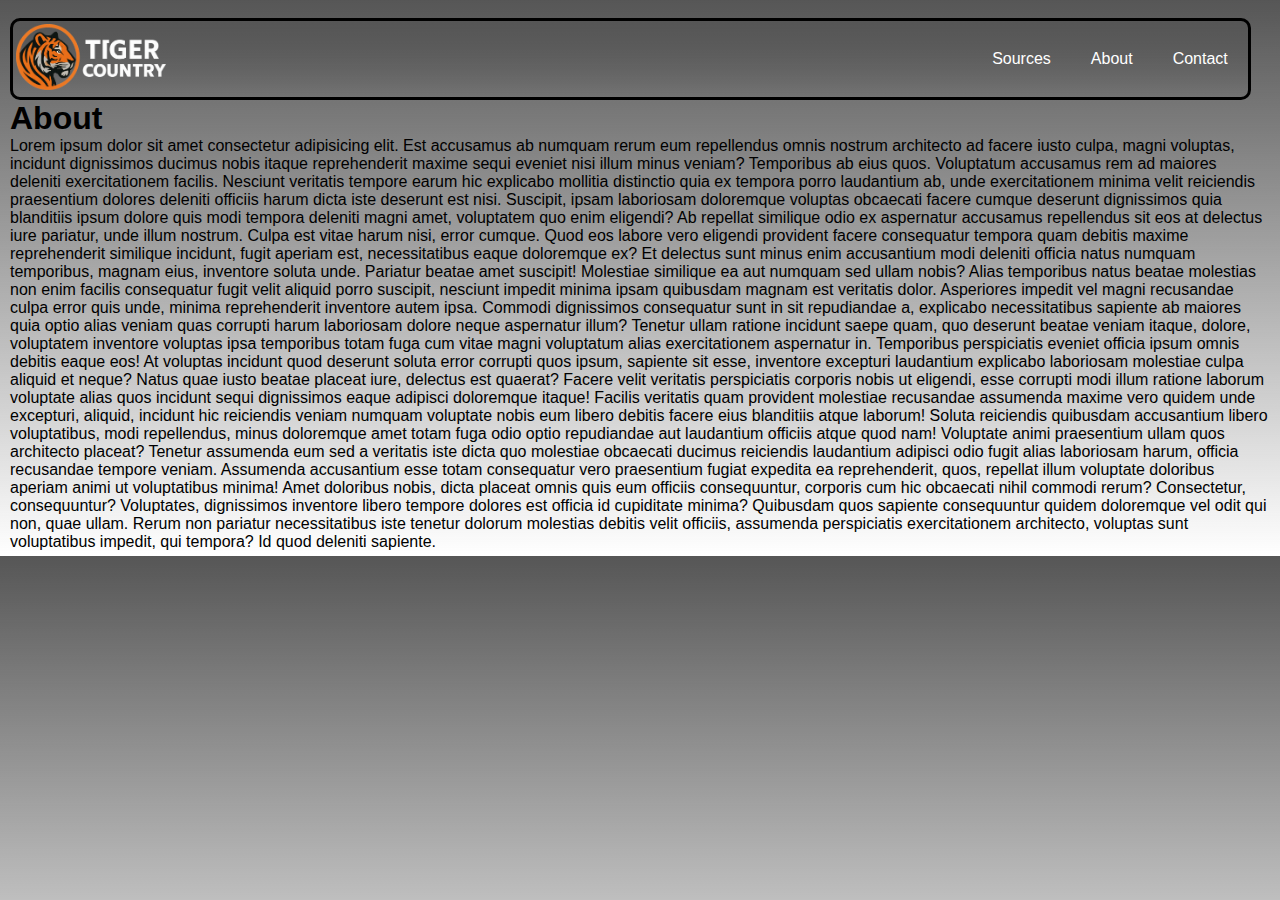
==== about.html @ 5b9ace8c "added about page" ====
<!DOCTYPE html>
<html lang="en">
  <head>
    <meta charset="UTF-8" />
    <meta name="viewport" content="width=device-width, initial-scale=1.0" />
    <link rel="stylesheet" href="about.css" />
    <title>About</title>
  </head>
  <body>
    <header id="header">
      <div>
        <a href="index.html" title="Home">
          <img
            src="./Images/logo-whitetext.png"
            alt="the tiger country logo"
            id="logo"
          />
        </a>
      </div>

      <div>
        <ul id="header-ul">
          <li>
            <a href="Sources.html"> Sources </a>
          </li>
          <li>
            <a href="about.html"> About </a>
          </li>
          <li>
            <a href="contact.html"> Contact </a>
          </li>
        </ul>
      </div>
    </header>

    <h1>About</h1>
    <p>
      Lorem ipsum dolor sit amet consectetur adipisicing elit. Est accusamus ab
      numquam rerum eum repellendus omnis nostrum architecto ad facere iusto
      culpa, magni voluptas, incidunt dignissimos ducimus nobis itaque
      reprehenderit maxime sequi eveniet nisi illum minus veniam? Temporibus ab
      eius quos. Voluptatum accusamus rem ad maiores deleniti exercitationem
      facilis. Nesciunt veritatis tempore earum hic explicabo mollitia
      distinctio quia ex tempora porro laudantium ab, unde exercitationem minima
      velit reiciendis praesentium dolores deleniti officiis harum dicta iste
      deserunt est nisi. Suscipit, ipsam laboriosam doloremque voluptas
      obcaecati facere cumque deserunt dignissimos quia blanditiis ipsum dolore
      quis modi tempora deleniti magni amet, voluptatem quo enim eligendi? Ab
      repellat similique odio ex aspernatur accusamus repellendus sit eos at
      delectus iure pariatur, unde illum nostrum. Culpa est vitae harum nisi,
      error cumque. Quod eos labore vero eligendi provident facere consequatur
      tempora quam debitis maxime reprehenderit similique incidunt, fugit
      aperiam est, necessitatibus eaque doloremque ex? Et delectus sunt minus
      enim accusantium modi deleniti officia natus numquam temporibus, magnam
      eius, inventore soluta unde. Pariatur beatae amet suscipit! Molestiae
      similique ea aut numquam sed ullam nobis? Alias temporibus natus beatae
      molestias non enim facilis consequatur fugit velit aliquid porro suscipit,
      nesciunt impedit minima ipsam quibusdam magnam est veritatis dolor.
      Asperiores impedit vel magni recusandae culpa error quis unde, minima
      reprehenderit inventore autem ipsa. Commodi dignissimos consequatur sunt
      in sit repudiandae a, explicabo necessitatibus sapiente ab maiores quia
      optio alias veniam quas corrupti harum laboriosam dolore neque aspernatur
      illum? Tenetur ullam ratione incidunt saepe quam, quo deserunt beatae
      veniam itaque, dolore, voluptatem inventore voluptas ipsa temporibus totam
      fuga cum vitae magni voluptatum alias exercitationem aspernatur in.
      Temporibus perspiciatis eveniet officia ipsum omnis debitis eaque eos! At
      voluptas incidunt quod deserunt soluta error corrupti quos ipsum, sapiente
      sit esse, inventore excepturi laudantium explicabo laboriosam molestiae
      culpa aliquid et neque? Natus quae iusto beatae placeat iure, delectus est
      quaerat? Facere velit veritatis perspiciatis corporis nobis ut eligendi,
      esse corrupti modi illum ratione laborum voluptate alias quos incidunt
      sequi dignissimos eaque adipisci doloremque itaque! Facilis veritatis quam
      provident molestiae recusandae assumenda maxime vero quidem unde
      excepturi, aliquid, incidunt hic reiciendis veniam numquam voluptate nobis
      eum libero debitis facere eius blanditiis atque laborum! Soluta reiciendis
      quibusdam accusantium libero voluptatibus, modi repellendus, minus
      doloremque amet totam fuga odio optio repudiandae aut laudantium officiis
      atque quod nam! Voluptate animi praesentium ullam quos architecto placeat?
      Tenetur assumenda eum sed a veritatis iste dicta quo molestiae obcaecati
      ducimus reiciendis laudantium adipisci odio fugit alias laboriosam harum,
      officia recusandae tempore veniam. Assumenda accusantium esse totam
      consequatur vero praesentium fugiat expedita ea reprehenderit, quos,
      repellat illum voluptate doloribus aperiam animi ut voluptatibus minima!
      Amet doloribus nobis, dicta placeat omnis quis eum officiis consequuntur,
      corporis cum hic obcaecati nihil commodi rerum? Consectetur, consequuntur?
      Voluptates, dignissimos inventore libero tempore dolores est officia id
      cupiditate minima? Quibusdam quos sapiente consequuntur quidem doloremque
      vel odit qui non, quae ullam. Rerum non pariatur necessitatibus iste
      tenetur dolorum molestias debitis velit officiis, assumenda perspiciatis
      exercitationem architecto, voluptas sunt voluptatibus impedit, qui
      tempora? Id quod deleniti sapiente.
    </p>
  </body>
</html>
---- about.css ----
/*  
background: linear-gradient(rgb(86, 86, 86), transparent);
    
*/

* {
    font-family: Arial, Helvetica, sans-serif;
    margin: 0;
    padding: 0;
}

#header {
    display: flex;
    flex-direction: row;
    justify-content: space-between;
    align-content: center;
    align-items: center;
    position: top;
    width: 98%;
    height: auto;
    border-radius: 10px;
    background: linear-gradient(rgb(86, 86, 86), transparent);
    border: solid;
    margin-top: 1%;
}

#header img {
    width: 150px;
    height: auto;
    padding: 3px;
    ;
}

#logo:hover {
    transform: scale(1.1);
    transition: transform 0.3s ease;
}


#header-ul {
    display: flex;
    flex-direction: row;
    flex-wrap: wrap;
    justify-content: space-around;
    align-items: center;
}

li {
    list-style: none;
    font-size: medium;
    padding: 5px 10px;
    border-radius: 5px;

}

#header-ul li a:hover {
    transform: scale(1.1);
    transition: transform 0.3s ease;
    background-color: seashell;
    color: black;
}

#header-ul a {
    text-decoration: none;
    color: white;
    font-size: medium;
    padding: 5px 10px;
    border-radius: 5px;
}
body {
    background: linear-gradient(rgb(86, 86, 86), transparent);
    color: rgb(0, 0, 0);
    font-size: medium;
    padding: 5px 10px;
    border-radius: 5px;
}
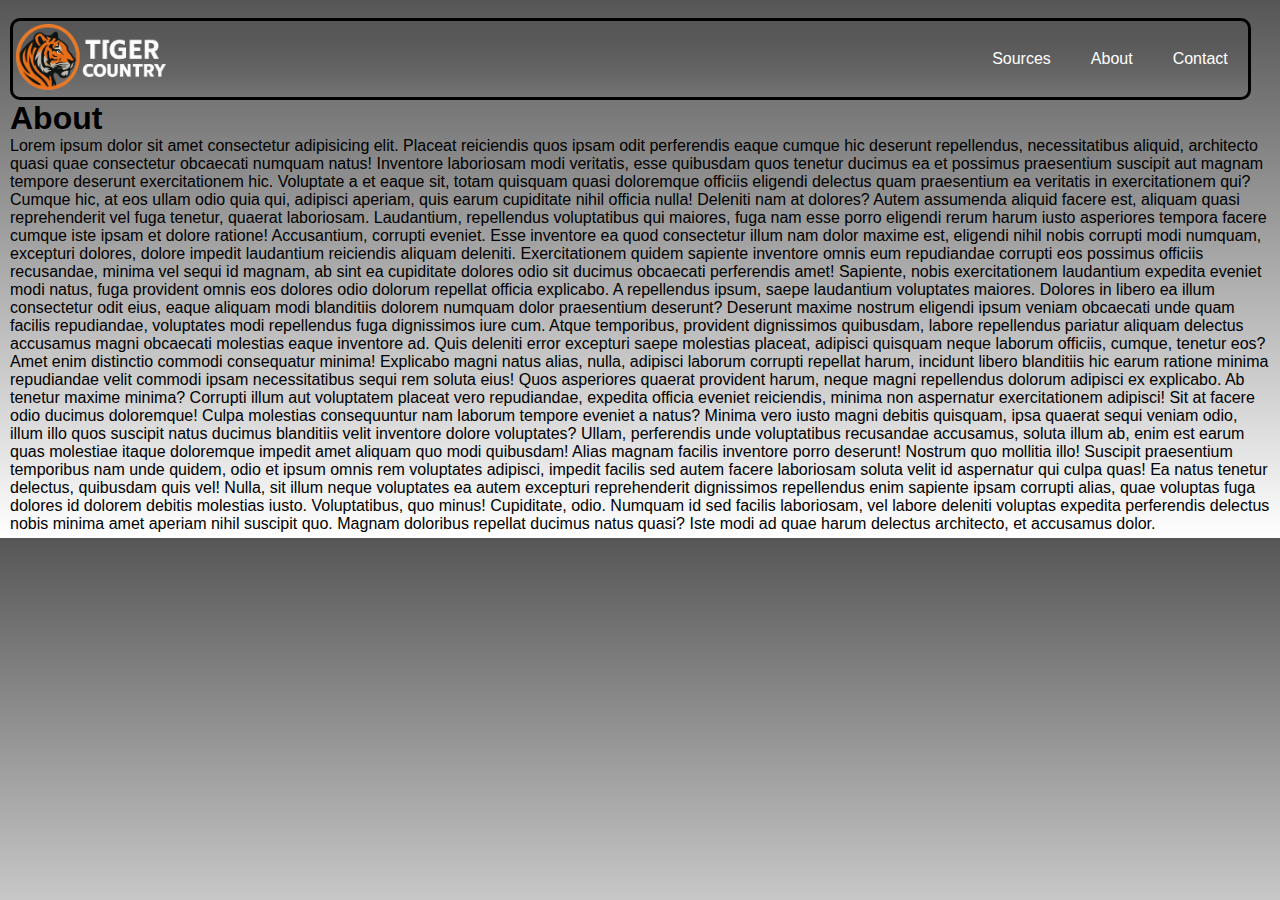
==== commit f384f898: "test" ====
--- a/about.html
+++ b/about.html
@@ -35,60 +35,60 @@
 
     <h1>About</h1>
     <p>
-      Lorem ipsum dolor sit amet consectetur adipisicing elit. Est accusamus ab
-      numquam rerum eum repellendus omnis nostrum architecto ad facere iusto
-      culpa, magni voluptas, incidunt dignissimos ducimus nobis itaque
-      reprehenderit maxime sequi eveniet nisi illum minus veniam? Temporibus ab
-      eius quos. Voluptatum accusamus rem ad maiores deleniti exercitationem
-      facilis. Nesciunt veritatis tempore earum hic explicabo mollitia
-      distinctio quia ex tempora porro laudantium ab, unde exercitationem minima
-      velit reiciendis praesentium dolores deleniti officiis harum dicta iste
-      deserunt est nisi. Suscipit, ipsam laboriosam doloremque voluptas
-      obcaecati facere cumque deserunt dignissimos quia blanditiis ipsum dolore
-      quis modi tempora deleniti magni amet, voluptatem quo enim eligendi? Ab
-      repellat similique odio ex aspernatur accusamus repellendus sit eos at
-      delectus iure pariatur, unde illum nostrum. Culpa est vitae harum nisi,
-      error cumque. Quod eos labore vero eligendi provident facere consequatur
-      tempora quam debitis maxime reprehenderit similique incidunt, fugit
-      aperiam est, necessitatibus eaque doloremque ex? Et delectus sunt minus
-      enim accusantium modi deleniti officia natus numquam temporibus, magnam
-      eius, inventore soluta unde. Pariatur beatae amet suscipit! Molestiae
-      similique ea aut numquam sed ullam nobis? Alias temporibus natus beatae
-      molestias non enim facilis consequatur fugit velit aliquid porro suscipit,
-      nesciunt impedit minima ipsam quibusdam magnam est veritatis dolor.
-      Asperiores impedit vel magni recusandae culpa error quis unde, minima
-      reprehenderit inventore autem ipsa. Commodi dignissimos consequatur sunt
-      in sit repudiandae a, explicabo necessitatibus sapiente ab maiores quia
-      optio alias veniam quas corrupti harum laboriosam dolore neque aspernatur
-      illum? Tenetur ullam ratione incidunt saepe quam, quo deserunt beatae
-      veniam itaque, dolore, voluptatem inventore voluptas ipsa temporibus totam
-      fuga cum vitae magni voluptatum alias exercitationem aspernatur in.
-      Temporibus perspiciatis eveniet officia ipsum omnis debitis eaque eos! At
-      voluptas incidunt quod deserunt soluta error corrupti quos ipsum, sapiente
-      sit esse, inventore excepturi laudantium explicabo laboriosam molestiae
-      culpa aliquid et neque? Natus quae iusto beatae placeat iure, delectus est
-      quaerat? Facere velit veritatis perspiciatis corporis nobis ut eligendi,
-      esse corrupti modi illum ratione laborum voluptate alias quos incidunt
-      sequi dignissimos eaque adipisci doloremque itaque! Facilis veritatis quam
-      provident molestiae recusandae assumenda maxime vero quidem unde
-      excepturi, aliquid, incidunt hic reiciendis veniam numquam voluptate nobis
-      eum libero debitis facere eius blanditiis atque laborum! Soluta reiciendis
-      quibusdam accusantium libero voluptatibus, modi repellendus, minus
-      doloremque amet totam fuga odio optio repudiandae aut laudantium officiis
-      atque quod nam! Voluptate animi praesentium ullam quos architecto placeat?
-      Tenetur assumenda eum sed a veritatis iste dicta quo molestiae obcaecati
-      ducimus reiciendis laudantium adipisci odio fugit alias laboriosam harum,
-      officia recusandae tempore veniam. Assumenda accusantium esse totam
-      consequatur vero praesentium fugiat expedita ea reprehenderit, quos,
-      repellat illum voluptate doloribus aperiam animi ut voluptatibus minima!
-      Amet doloribus nobis, dicta placeat omnis quis eum officiis consequuntur,
-      corporis cum hic obcaecati nihil commodi rerum? Consectetur, consequuntur?
-      Voluptates, dignissimos inventore libero tempore dolores est officia id
-      cupiditate minima? Quibusdam quos sapiente consequuntur quidem doloremque
-      vel odit qui non, quae ullam. Rerum non pariatur necessitatibus iste
-      tenetur dolorum molestias debitis velit officiis, assumenda perspiciatis
-      exercitationem architecto, voluptas sunt voluptatibus impedit, qui
-      tempora? Id quod deleniti sapiente.
+      Lorem ipsum dolor sit amet consectetur adipisicing elit. Placeat
+      reiciendis quos ipsam odit perferendis eaque cumque hic deserunt
+      repellendus, necessitatibus aliquid, architecto quasi quae consectetur
+      obcaecati numquam natus! Inventore laboriosam modi veritatis, esse
+      quibusdam quos tenetur ducimus ea et possimus praesentium suscipit aut
+      magnam tempore deserunt exercitationem hic. Voluptate a et eaque sit,
+      totam quisquam quasi doloremque officiis eligendi delectus quam
+      praesentium ea veritatis in exercitationem qui? Cumque hic, at eos ullam
+      odio quia qui, adipisci aperiam, quis earum cupiditate nihil officia
+      nulla! Deleniti nam at dolores? Autem assumenda aliquid facere est,
+      aliquam quasi reprehenderit vel fuga tenetur, quaerat laboriosam.
+      Laudantium, repellendus voluptatibus qui maiores, fuga nam esse porro
+      eligendi rerum harum iusto asperiores tempora facere cumque iste ipsam et
+      dolore ratione! Accusantium, corrupti eveniet. Esse inventore ea quod
+      consectetur illum nam dolor maxime est, eligendi nihil nobis corrupti modi
+      numquam, excepturi dolores, dolore impedit laudantium reiciendis aliquam
+      deleniti. Exercitationem quidem sapiente inventore omnis eum repudiandae
+      corrupti eos possimus officiis recusandae, minima vel sequi id magnam, ab
+      sint ea cupiditate dolores odio sit ducimus obcaecati perferendis amet!
+      Sapiente, nobis exercitationem laudantium expedita eveniet modi natus,
+      fuga provident omnis eos dolores odio dolorum repellat officia explicabo.
+      A repellendus ipsum, saepe laudantium voluptates maiores. Dolores in
+      libero ea illum consectetur odit eius, eaque aliquam modi blanditiis
+      dolorem numquam dolor praesentium deserunt? Deserunt maxime nostrum
+      eligendi ipsum veniam obcaecati unde quam facilis repudiandae, voluptates
+      modi repellendus fuga dignissimos iure cum. Atque temporibus, provident
+      dignissimos quibusdam, labore repellendus pariatur aliquam delectus
+      accusamus magni obcaecati molestias eaque inventore ad. Quis deleniti
+      error excepturi saepe molestias placeat, adipisci quisquam neque laborum
+      officiis, cumque, tenetur eos? Amet enim distinctio commodi consequatur
+      minima! Explicabo magni natus alias, nulla, adipisci laborum corrupti
+      repellat harum, incidunt libero blanditiis hic earum ratione minima
+      repudiandae velit commodi ipsam necessitatibus sequi rem soluta eius! Quos
+      asperiores quaerat provident harum, neque magni repellendus dolorum
+      adipisci ex explicabo. Ab tenetur maxime minima? Corrupti illum aut
+      voluptatem placeat vero repudiandae, expedita officia eveniet reiciendis,
+      minima non aspernatur exercitationem adipisci! Sit at facere odio ducimus
+      doloremque! Culpa molestias consequuntur nam laborum tempore eveniet a
+      natus? Minima vero iusto magni debitis quisquam, ipsa quaerat sequi veniam
+      odio, illum illo quos suscipit natus ducimus blanditiis velit inventore
+      dolore voluptates? Ullam, perferendis unde voluptatibus recusandae
+      accusamus, soluta illum ab, enim est earum quas molestiae itaque
+      doloremque impedit amet aliquam quo modi quibusdam! Alias magnam facilis
+      inventore porro deserunt! Nostrum quo mollitia illo! Suscipit praesentium
+      temporibus nam unde quidem, odio et ipsum omnis rem voluptates adipisci,
+      impedit facilis sed autem facere laboriosam soluta velit id aspernatur qui
+      culpa quas! Ea natus tenetur delectus, quibusdam quis vel! Nulla, sit
+      illum neque voluptates ea autem excepturi reprehenderit dignissimos
+      repellendus enim sapiente ipsam corrupti alias, quae voluptas fuga dolores
+      id dolorem debitis molestias iusto. Voluptatibus, quo minus! Cupiditate,
+      odio. Numquam id sed facilis laboriosam, vel labore deleniti voluptas
+      expedita perferendis delectus nobis minima amet aperiam nihil suscipit
+      quo. Magnam doloribus repellat ducimus natus quasi? Iste modi ad quae
+      harum delectus architecto, et accusamus dolor.
     </p>
   </body>
 </html>
